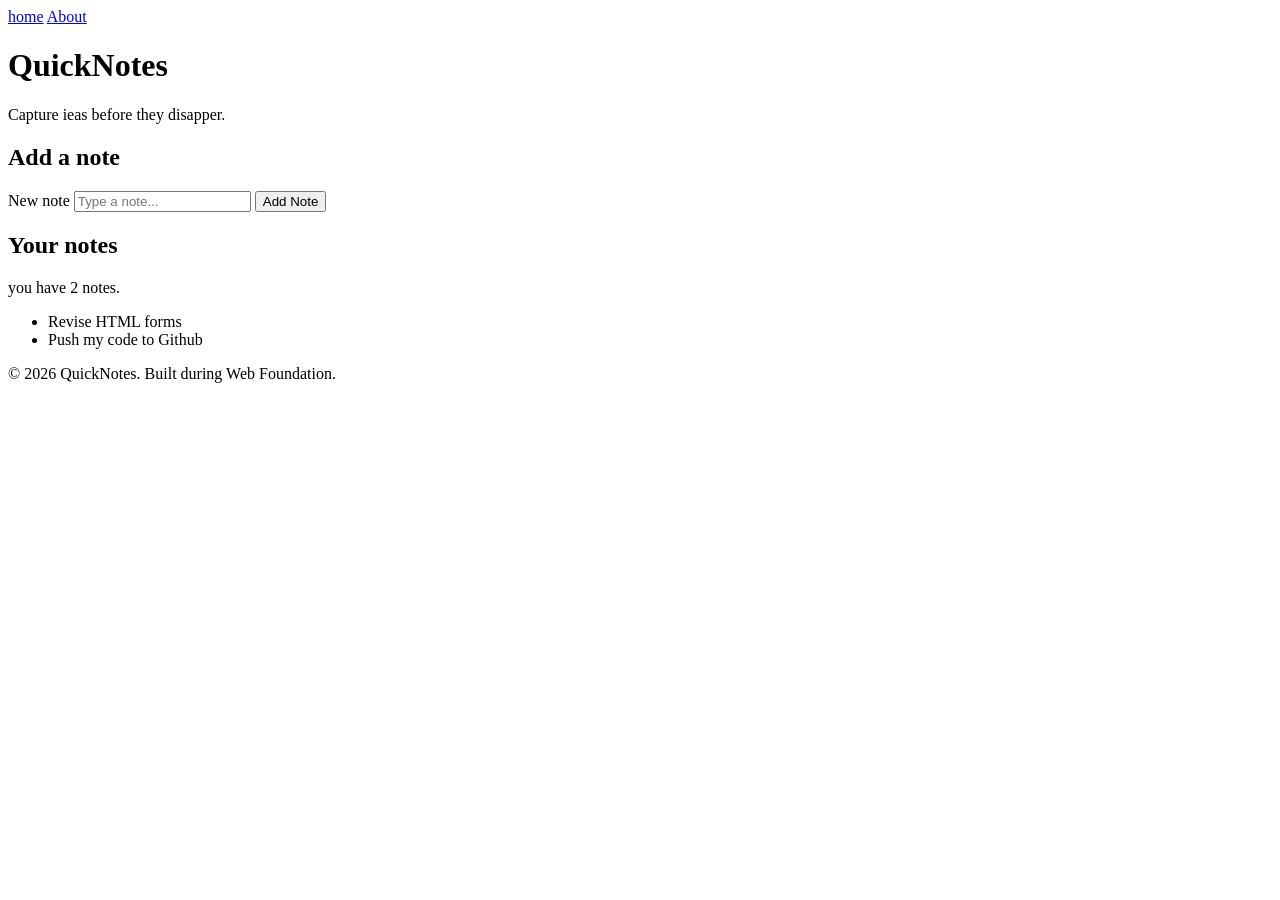
==== web-foundations-days/day1/index.html @ e59283e2 "Day 1 assignment" ====
<!Doctype html>
<html lang="en">
    <head>
        <meta charset="UTF-8" >
        <meta name ="viewport" content="width=device-width, initial-scale=1.0">
        <title>QuickNotes</title>
    </head>
    <body>
        <header>
            <nav>
                <a href="index.html">home</a>
                 <a href="about.html">About</a>
            </nav>
            <h1>QuickNotes</h1>
            <p>Capture ieas before they disapper.</p>

        </header>
        
        <main>
            <section>
                <h2>Add a note</h2>
                <form id="note-form">
                <label for="note-input">New note</label>
            <input type="text" id="note-input" placeholder="Type a note...">
            <button type="submit">Add Note</button> 
                </form>
            </section>

            <section>
            <h2>Your notes</h2>
            <p id="note-count"> you have 2 notes.</p>
            <ul id="note-list">
                <li>Revise HTML forms</li>
                <li>Push my code to Github</li>
            </ul>
            </section>
        </main>


        <footer>
            <p>&copy; 2026 QuickNotes. Built during Web Foundation.</p>
        </footer>
    </body>
</html>
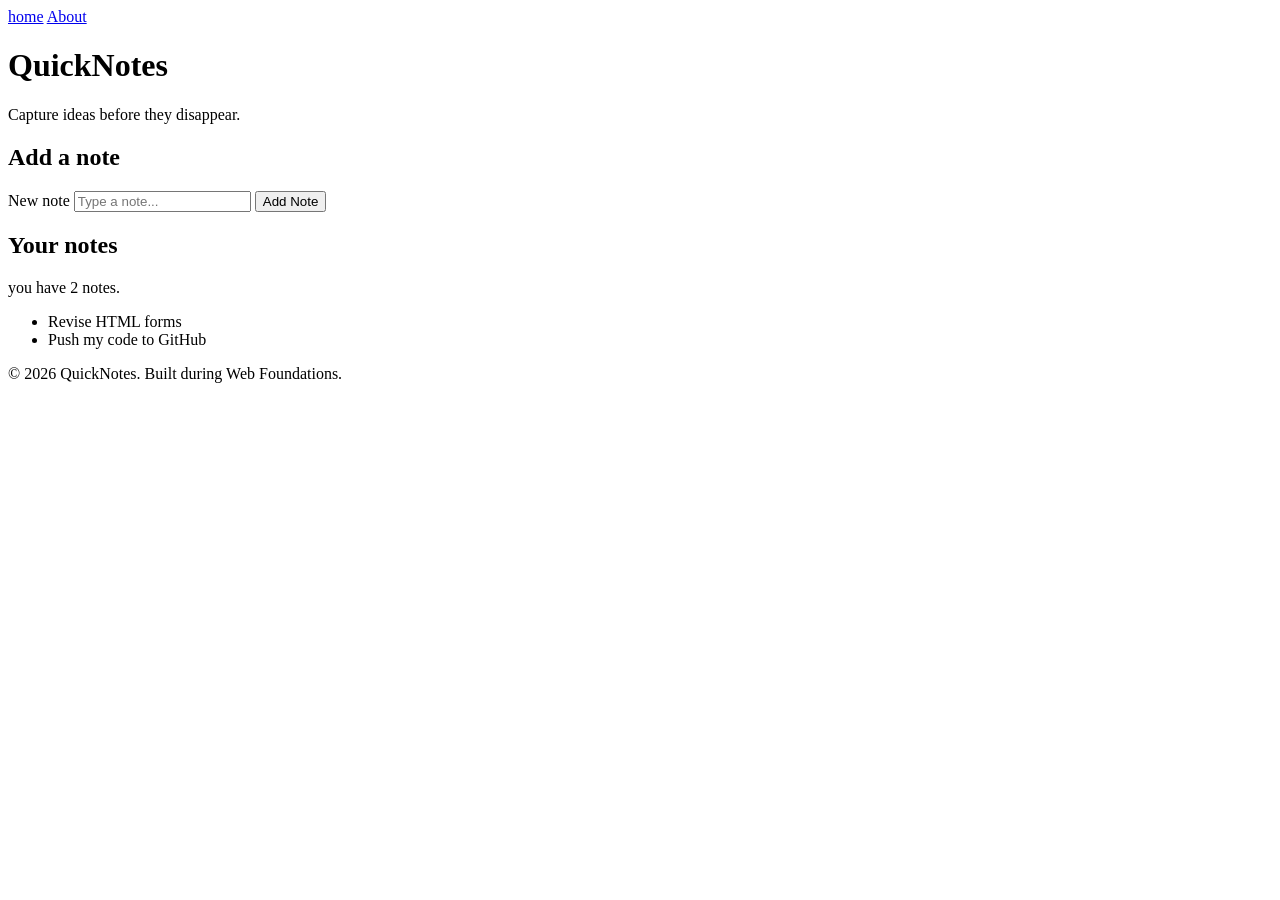
==== commit b7f61713: "Update index.html" ====
--- a/web-foundations-days/day1/index.html
+++ b/web-foundations-days/day1/index.html
@@ -12,7 +12,7 @@
                  <a href="about.html">About</a>
             </nav>
             <h1>QuickNotes</h1>
-            <p>Capture ieas before they disapper.</p>
+            <p>Capture ideas before they disappear.</p>
 
         </header>
         
@@ -31,14 +31,14 @@
             <p id="note-count"> you have 2 notes.</p>
             <ul id="note-list">
                 <li>Revise HTML forms</li>
-                <li>Push my code to Github</li>
+                <li>Push my code to GitHub</li>
             </ul>
             </section>
         </main>
 
 
         <footer>
-            <p>&copy; 2026 QuickNotes. Built during Web Foundation.</p>
+            <p>&copy; 2026 QuickNotes. Built during  Web Foundations.</p>
         </footer>
     </body>
-</html>+</html>
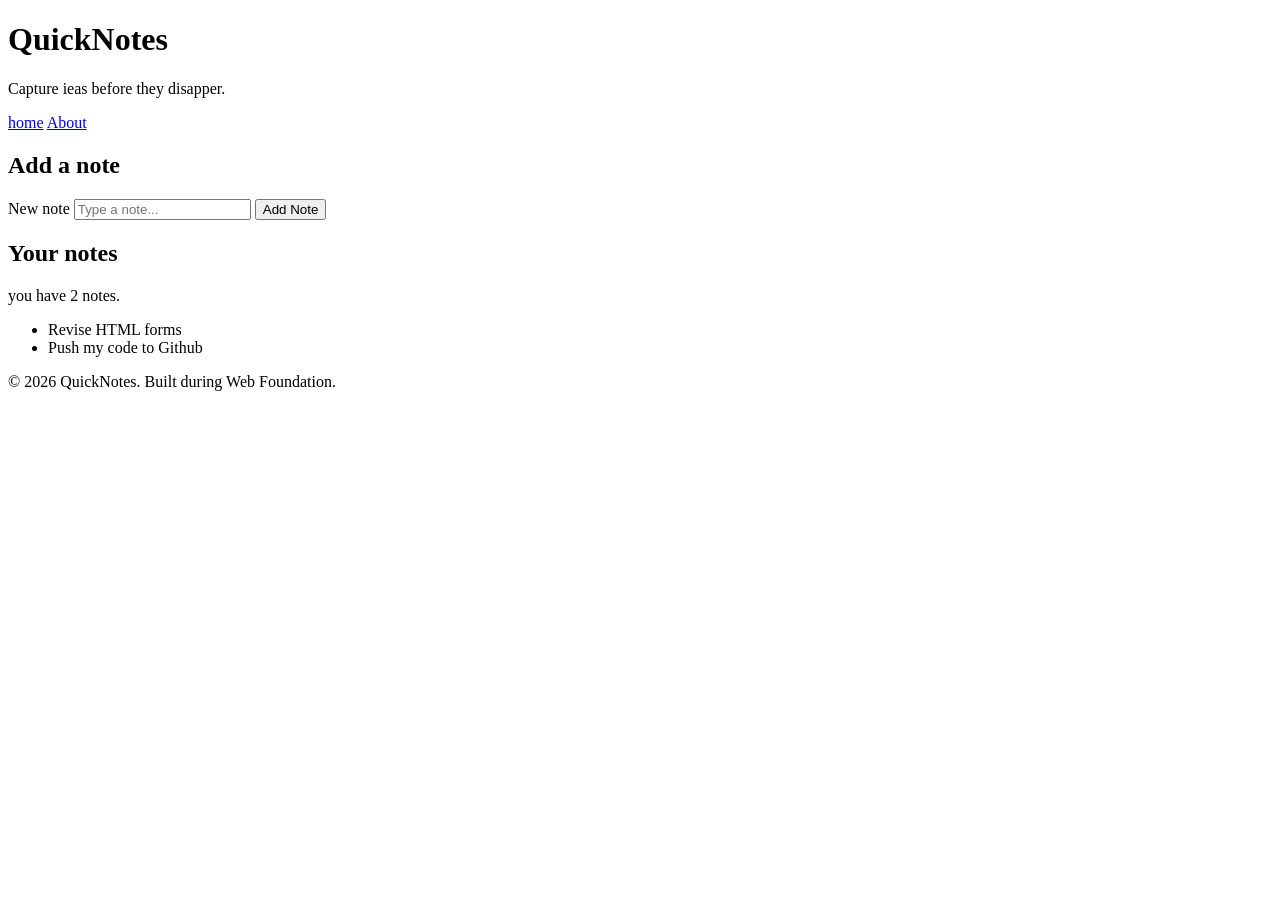
==== commit 0bd42b9d: "updated css" ====
--- a/web-foundations-days/day1/index.html
+++ b/web-foundations-days/day1/index.html
@@ -7,13 +7,14 @@
     </head>
     <body>
         <header>
+            
+            <h1>QuickNotes</h1>
+            
+            <p>Capture ieas before they disapper.</p>
             <nav>
                 <a href="index.html">home</a>
                  <a href="about.html">About</a>
             </nav>
-            <h1>QuickNotes</h1>
-            <p>Capture ideas before they disappear.</p>
-
         </header>
         
         <main>
@@ -31,14 +32,14 @@
             <p id="note-count"> you have 2 notes.</p>
             <ul id="note-list">
                 <li>Revise HTML forms</li>
-                <li>Push my code to GitHub</li>
+                <li>Push my code to Github</li>
             </ul>
             </section>
         </main>
 
 
         <footer>
-            <p>&copy; 2026 QuickNotes. Built during  Web Foundations.</p>
+            <p>&copy; 2026 QuickNotes. Built during Web Foundation.</p>
         </footer>
     </body>
-</html>
+</html>
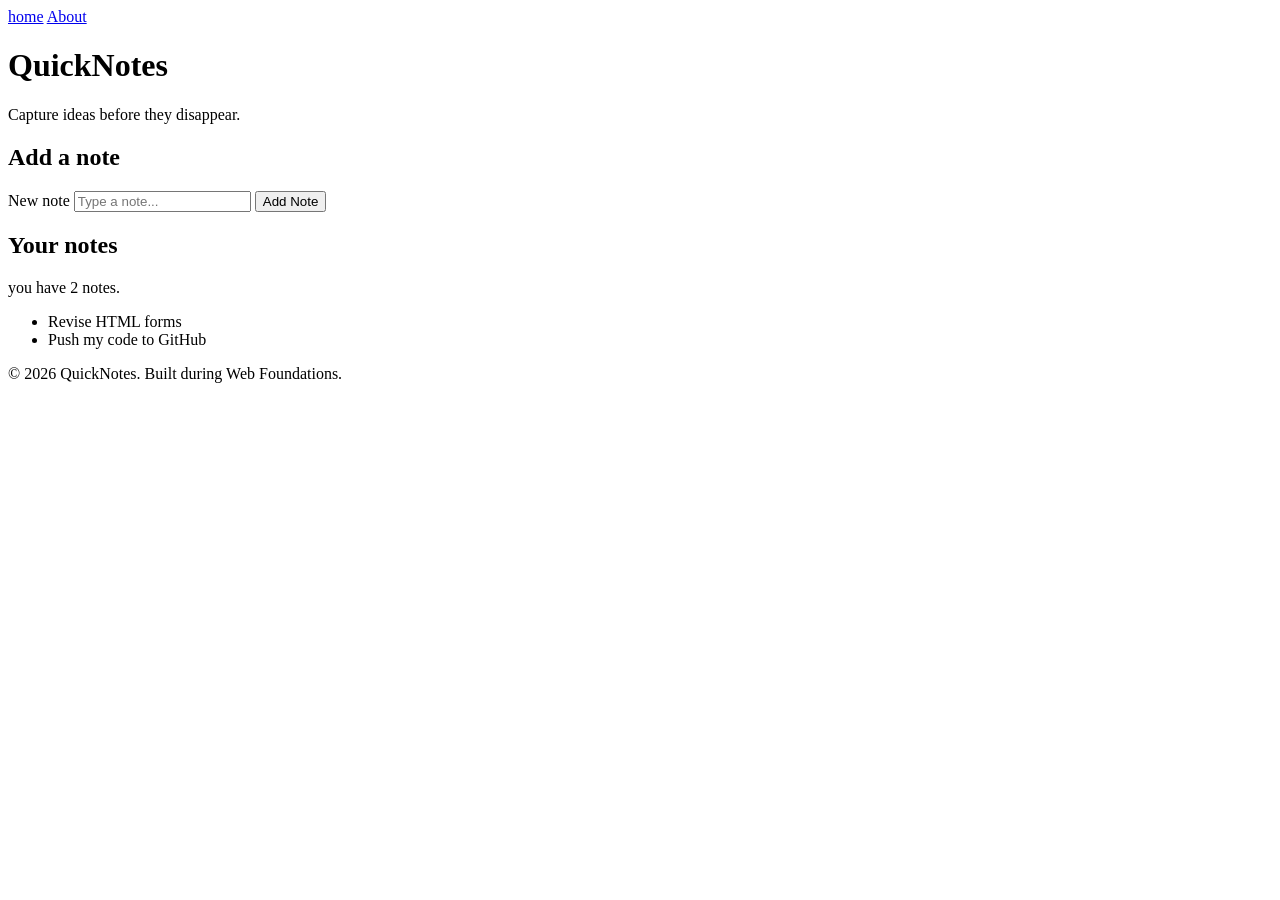
==== commit e5c7c864: "Merge remote Day 1 submission" ====
--- a/web-foundations-days/day1/index.html
+++ b/web-foundations-days/day1/index.html
@@ -7,14 +7,13 @@
     </head>
     <body>
         <header>
-            
-            <h1>QuickNotes</h1>
-            
-            <p>Capture ieas before they disapper.</p>
             <nav>
                 <a href="index.html">home</a>
                  <a href="about.html">About</a>
             </nav>
+            <h1>QuickNotes</h1>
+            <p>Capture ideas before they disappear.</p>
+
         </header>
         
         <main>
@@ -32,14 +31,14 @@
             <p id="note-count"> you have 2 notes.</p>
             <ul id="note-list">
                 <li>Revise HTML forms</li>
-                <li>Push my code to Github</li>
+                <li>Push my code to GitHub</li>
             </ul>
             </section>
         </main>
 
 
         <footer>
-            <p>&copy; 2026 QuickNotes. Built during Web Foundation.</p>
+            <p>&copy; 2026 QuickNotes. Built during  Web Foundations.</p>
         </footer>
     </body>
-</html>+</html>
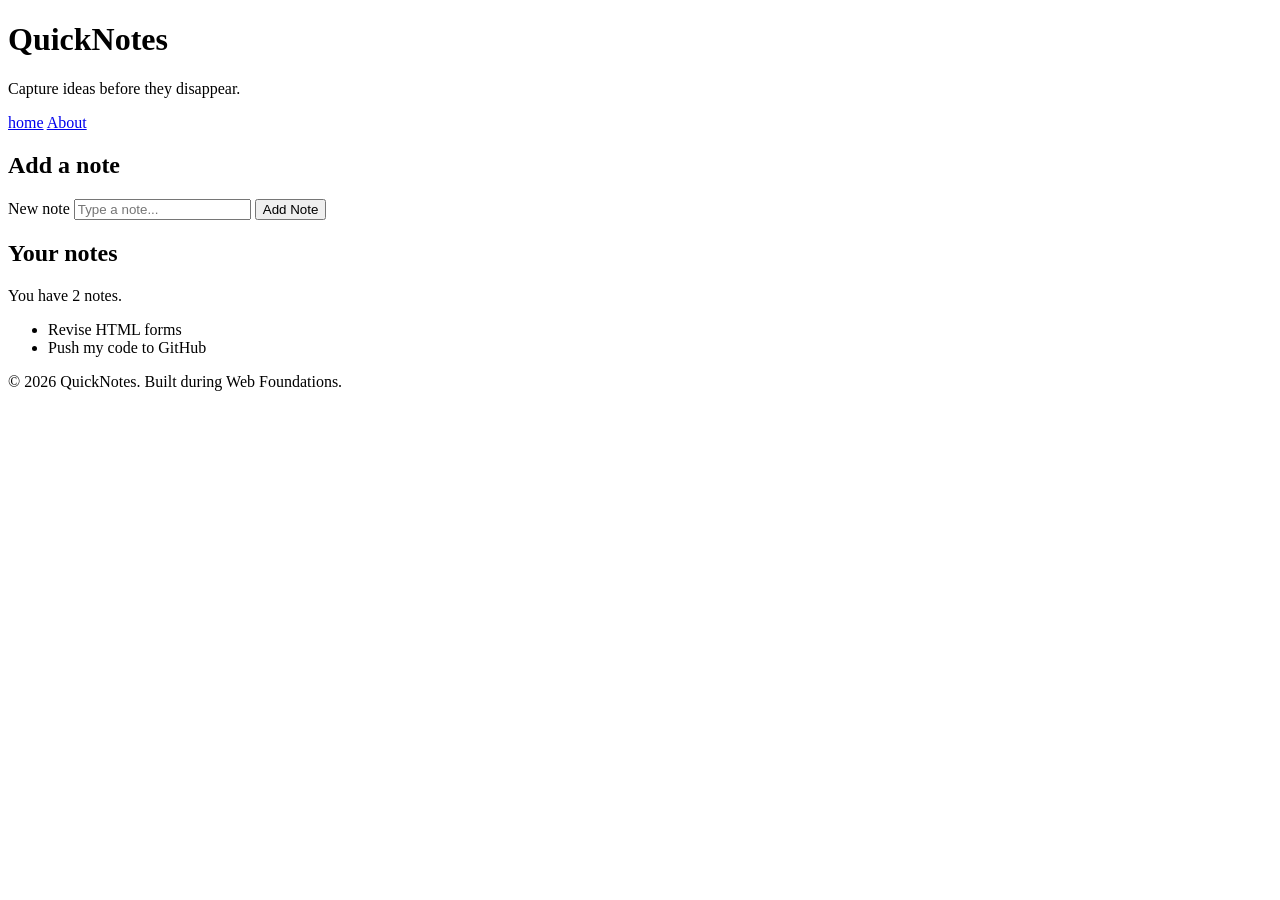
==== commit 57499e2a: "Fix HTML structure and formatting issues" ====
--- a/web-foundations-days/day1/index.html
+++ b/web-foundations-days/day1/index.html
@@ -1,44 +1,44 @@
-<!Doctype html>
+<!DOCTYPE html>
 <html lang="en">
     <head>
-        <meta charset="UTF-8" >
-        <meta name ="viewport" content="width=device-width, initial-scale=1.0">
+        <meta charset="UTF-8">
+        <meta name="viewport" content="width=device-width, initial-scale=1.0">
         <title>QuickNotes</title>
+        <link rel="stylesheet" href="style.css">
+        <script src="script.js" defer></script>
     </head>
     <body>
         <header>
+            <h1>QuickNotes</h1>
+            <p>Capture ideas before they disappear.</p>
             <nav>
                 <a href="index.html">home</a>
-                 <a href="about.html">About</a>
+                <a href="about.html">About</a>
             </nav>
-            <h1>QuickNotes</h1>
-            <p>Capture ideas before they disappear.</p>
-
         </header>
         
         <main>
             <section>
                 <h2>Add a note</h2>
                 <form id="note-form">
-                <label for="note-input">New note</label>
-            <input type="text" id="note-input" placeholder="Type a note...">
-            <button type="submit">Add Note</button> 
+                    <label for="note-input">New note</label>
+                    <input type="text" id="note-input" placeholder="Type a note...">
+                    <button type="submit">Add Note</button> 
                 </form>
             </section>
 
             <section>
-            <h2>Your notes</h2>
-            <p id="note-count"> you have 2 notes.</p>
-            <ul id="note-list">
-                <li>Revise HTML forms</li>
-                <li>Push my code to GitHub</li>
-            </ul>
+                <h2>Your notes</h2>
+                <p id="note-count">You have 2 notes.</p>
+                <ul id="note-list">
+                    <li>Revise HTML forms</li>
+                    <li>Push my code to GitHub</li>
+                </ul>
             </section>
         </main>
 
-
         <footer>
-            <p>&copy; 2026 QuickNotes. Built during  Web Foundations.</p>
+            <p>&copy; 2026 QuickNotes. Built during Web Foundations.</p>
         </footer>
     </body>
 </html>
